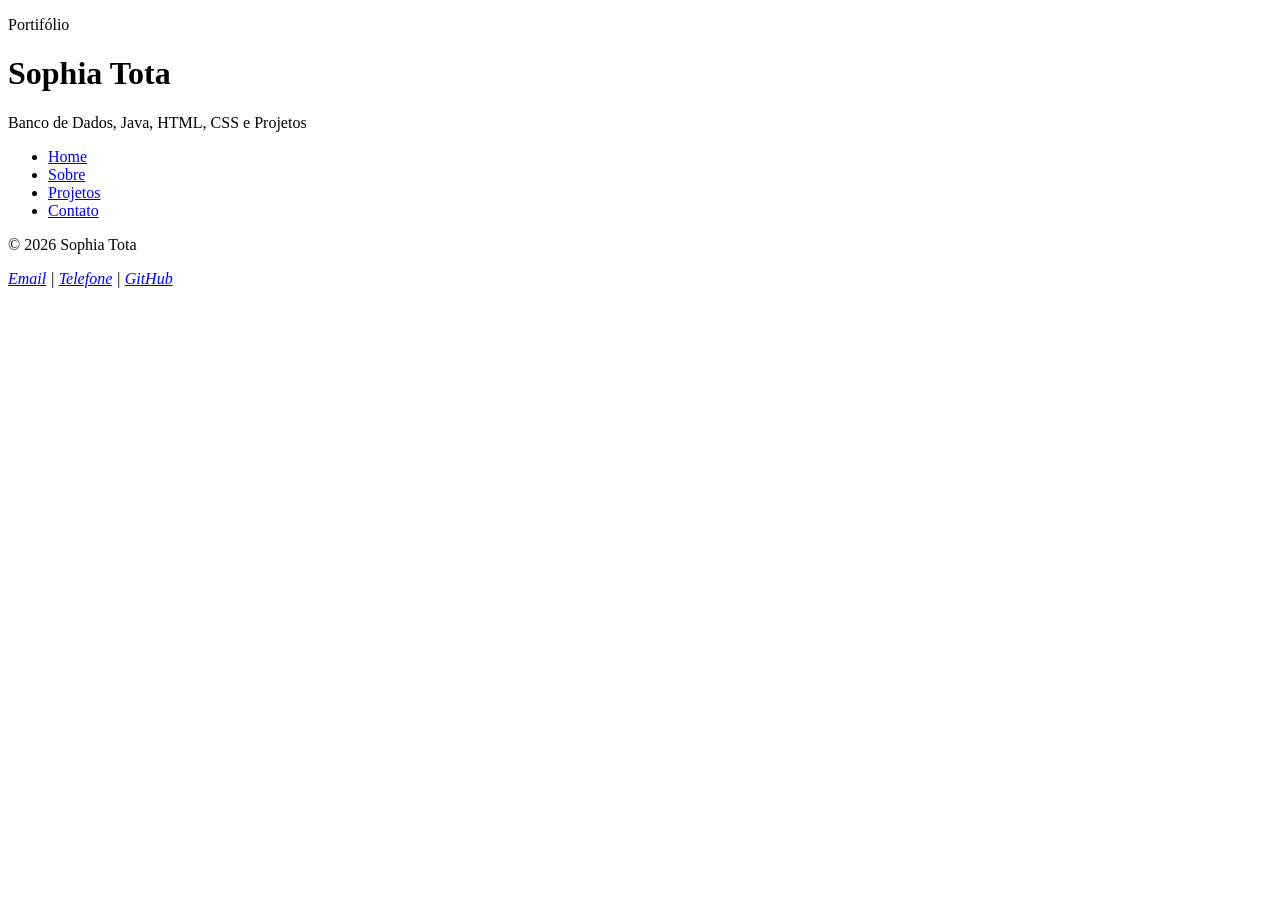
==== pages/sobre.html @ 0bbc5450 "Criação da página sobre.hmtl e do style-sobre.css" ====
<!DOCTYPE html>
<html lang="pt-br">
<head>
    <meta charset="UTF-8">
    <meta name="viewport" content="width=device-width, initial-scale=1.0">
    <title>Sobre | Sophia Tota</title>
    <link rel="stylesheet" href="../style/style-sobre.css">
    <link rel="stylesheet" href="../style/style.css">
</head>
<body>
     <header class="cabecalho">
        <div class="container">
            <p class="etiqueta">Portifólio</p>

            <h1>Sophia Tota</h1>

            <p class="subtitulo">
                Banco de Dados, Java, HTML, CSS e Projetos
            </p>

            <nav class="menu-principal">
                    <ul class="menu-lista">
                    <li><a class="menu-link" href="index.html">Home</a></li>
                    <li><a class="menu-link" href="./pages/sobre.html">Sobre</a></li>
                    <li><a class="menu-link" href="./pages/projetos.html">Projetos</a></li>
                    <li><a class="menu-link" href="./pages/contato.html">Contato</a></li>
                </ul>
            </nav>
        </div>
    </header>
    <footer class="rodape">
        <div class="container">
            <p>&copy; 2026 Sophia Tota </p>

            <address>
                <a href="sophia.ttota@gmail">Email</a>
                <span> | </span>
                <a href="tel+5515991891791">Telefone</a>
                <span> | </span>
                <a href="https://github.com/sophiatota" target="_blank">GitHub</a>

            </address>

        </div>

    </footer>
</body>
</html>
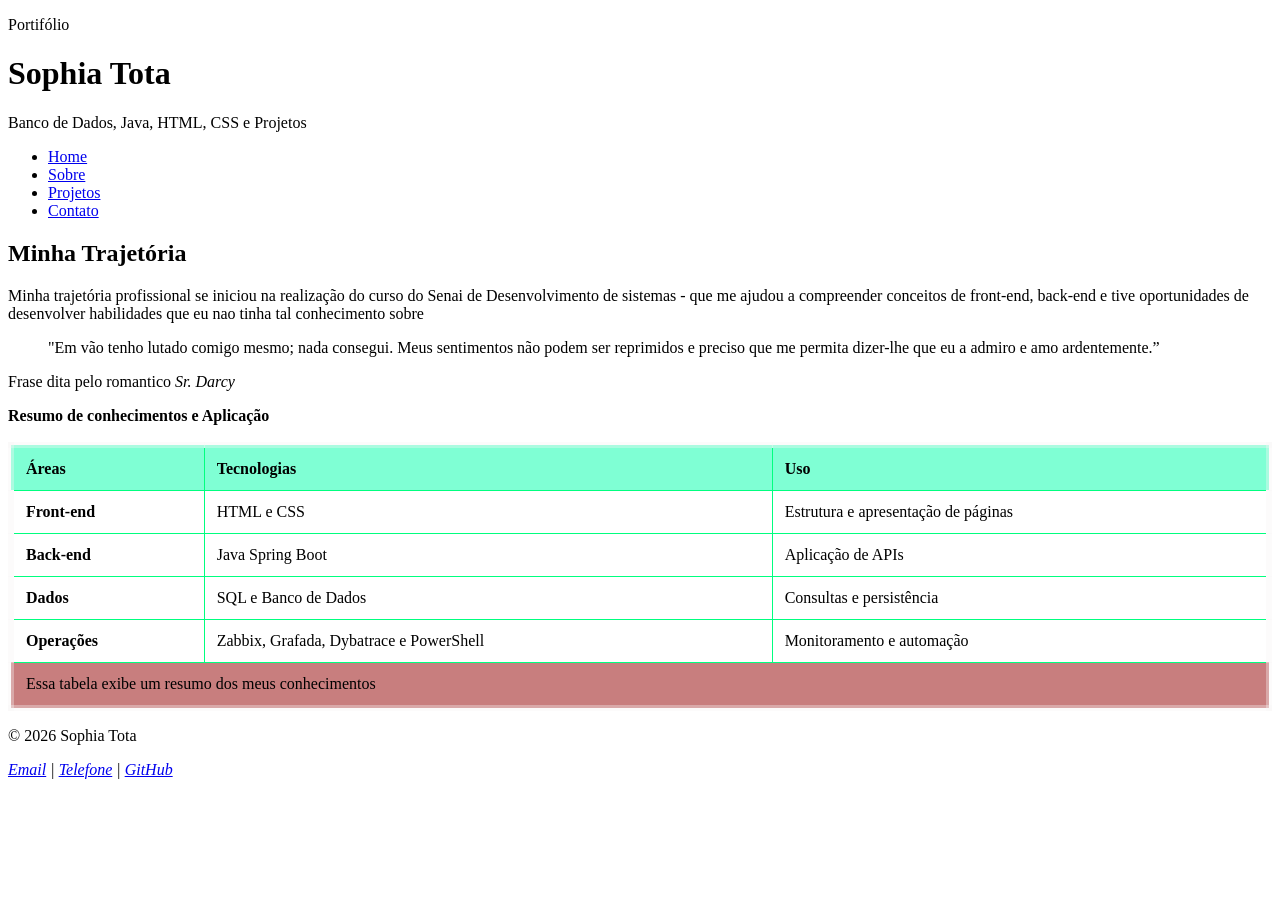
==== commit b2e13db8: "Preenchimento e estilização da página sobre.html" ====
--- a/pages/sobre.html
+++ b/pages/sobre.html
@@ -28,6 +28,70 @@
             </nav>
         </div>
     </header>
+    <main class="container">
+        <section class="secao">
+            <h2>Minha Trajetória</h2>
+            <p>
+                Minha trajetória profissional se iniciou na realização do 
+                curso do Senai de Desenvolvimento de sistemas - que me ajudou 
+                a compreender conceitos de front-end, back-end e tive oportunidades 
+                de desenvolver habilidades que eu nao tinha tal conhecimento sobre
+            </p>
+
+            <blockquote class="citacao">
+                "Em vão tenho lutado comigo mesmo; nada consegui. Meus sentimentos não podem ser reprimidos 
+                e preciso que me permita dizer-lhe que eu a admiro e amo ardentemente.” 
+            </blockquote>
+            <p>
+                Frase dita pelo romantico <cite>Sr. Darcy</cite>
+            </p>
+        </section>
+
+        <section class="secao">
+            <table class="tabela-conhecimentos">
+                <caption>Resumo de conhecimentos e Aplicação</caption>
+                    <thead>
+                        <tr>
+                            <th scope="col">Áreas</th>
+                            <th scope="col">Tecnologias</th>
+                            <th scope="col">Uso</th>
+                        </tr>
+                    </thead>
+
+                    <tbody>
+                        <tr>
+                            <th scope="row">Front-end</th>
+                            <td>HTML e CSS</td> 
+                            <td>Estrutura e apresentação de páginas </td>
+                        </tr>
+                        <tr>
+                            <th scope="row">Back-end</th>
+                            <td>Java Spring Boot</td>
+                            <td>Aplicação de APIs</td>
+                            
+                        </tr>
+                        <tr>
+                            <th scope="row">Dados</th>
+                            <td>SQL e Banco de Dados</td>
+                            <td>Consultas e persistência</td>
+                        </tr>
+                        <tr>
+                            <th scope="row">Operações</th>
+                            <td>Zabbix, Grafada, Dybatrace e PowerShell</td>
+                            <td>Monitoramento e automação</td>
+                        </tr>
+
+                        <tfoot>
+                            <tr>
+                                <td colspan="3">Essa tabela exibe um resumo dos meus conhecimentos</td>
+                            </tr>
+                        </tfoot>
+
+                    </tbody>
+            </table>
+        </section>
+
+    </main>
     <footer class="rodape">
         <div class="container">
             <p>&copy; 2026 Sophia Tota </p>
--- a/style/style-sobre.css
+++ b/style/style-sobre.css
@@ -0,0 +1,29 @@
+.tabela-conhecimentos{
+    width: 100%;
+    border: 6px solid rgba(246, 244, 244, 0.366);
+    border-collapse: collapse;
+    background-color: rgba(255, 255, 255, 0.418);
+
+}
+
+.tabela-conhecimentos caption{
+    margin-bottom: 17px;
+
+    font-weight: bold;
+    text-align: left;
+}   
+
+.tabela-conhecimentos th,
+.tabela-conhecimentos td{
+    padding: 12px;
+    text-align: left;
+    border: 1px solid springgreen;
+}
+
+.tabela-conhecimentos thead{
+    background-color: aquamarine;
+}
+.tabela-conhecimentos tfoot{
+    background-color: rgba(165, 42, 42, 0.603);
+}
+
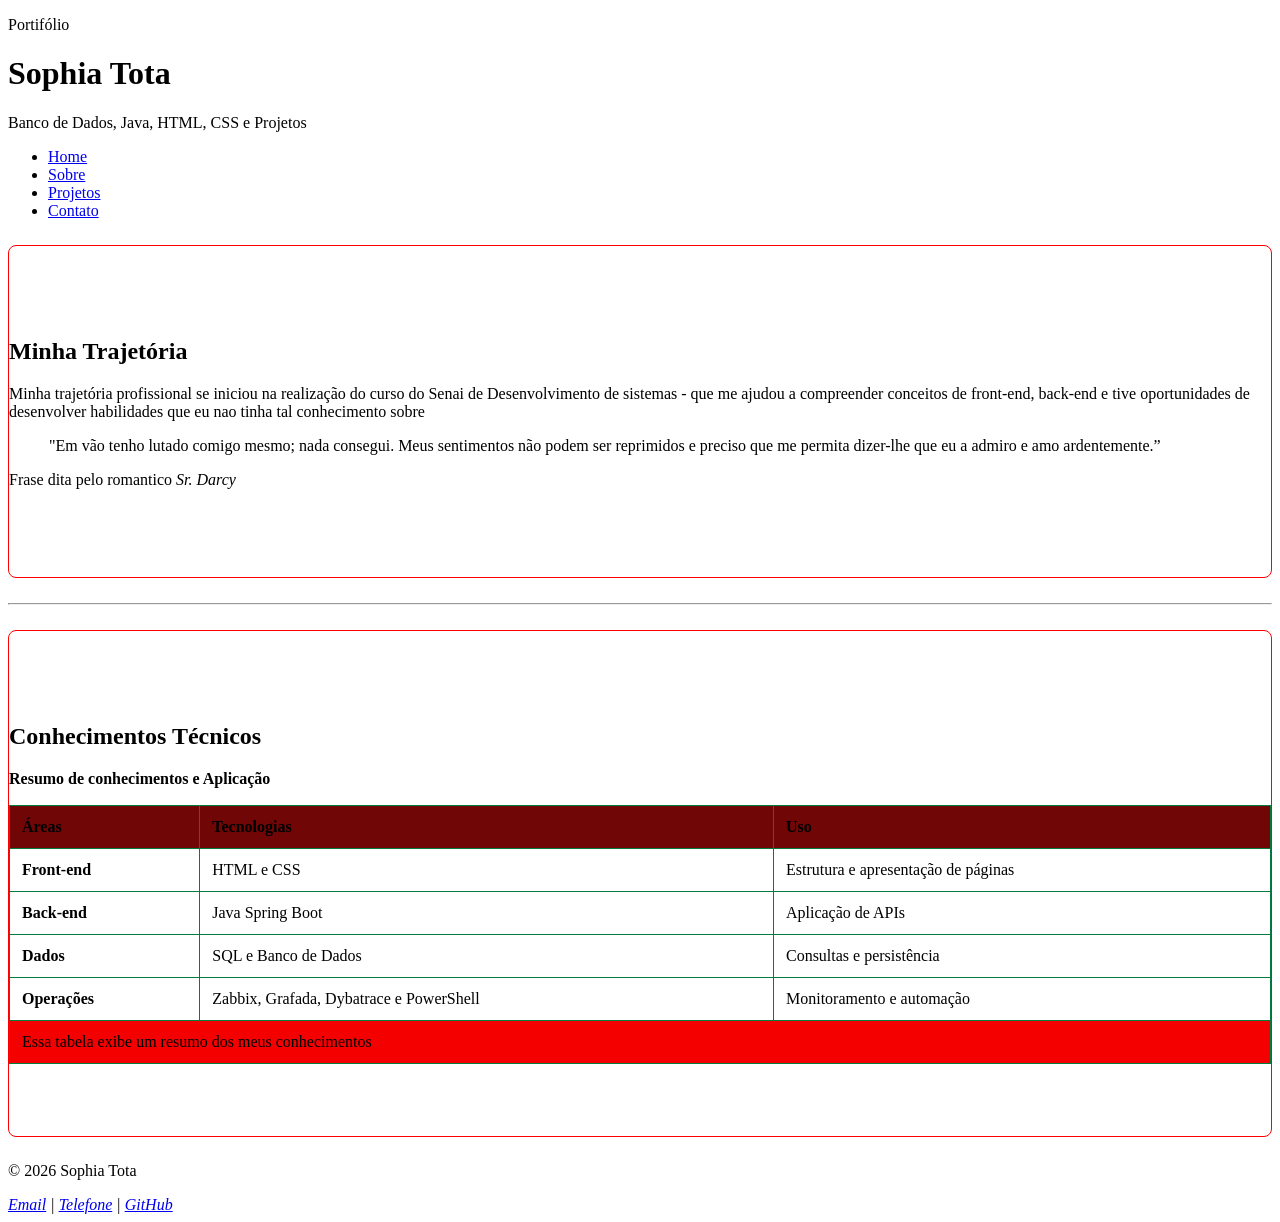
==== commit c7f587e2: "Correção da estilização das paginas sobre.html e index.html" ====
--- a/pages/sobre.html
+++ b/pages/sobre.html
@@ -4,8 +4,8 @@
     <meta charset="UTF-8">
     <meta name="viewport" content="width=device-width, initial-scale=1.0">
     <title>Sobre | Sophia Tota</title>
+    <link rel="stylesheet" href="../style/style.css">
     <link rel="stylesheet" href="../style/style-sobre.css">
-    <link rel="stylesheet" href="../style/style.css">
 </head>
 <body>
      <header class="cabecalho">
@@ -46,8 +46,9 @@
                 Frase dita pelo romantico <cite>Sr. Darcy</cite>
             </p>
         </section>
-
+        <hr>
         <section class="secao">
+            <h2>Conhecimentos Técnicos</h2>
             <table class="tabela-conhecimentos">
                 <caption>Resumo de conhecimentos e Aplicação</caption>
                     <thead>
--- a/style/style-sobre.css
+++ b/style/style-sobre.css
@@ -1,6 +1,6 @@
 .tabela-conhecimentos{
     width: 100%;
-    border: 6px solid rgba(246, 244, 244, 0.366);
+    /*border: 6px solid rgba(223, 81, 81, 0.366);*/
     border-collapse: collapse;
     background-color: rgba(255, 255, 255, 0.418);
 
@@ -17,13 +17,22 @@
 .tabela-conhecimentos td{
     padding: 12px;
     text-align: left;
-    border: 1px solid springgreen;
+    border: 1px solid rgb(6, 123, 64);
 }
 
 .tabela-conhecimentos thead{
-    background-color: aquamarine;
+    background-color: rgb(112, 6, 6);
 }
 .tabela-conhecimentos tfoot{
-    background-color: rgba(165, 42, 42, 0.603);
+    background-color: rgb(244, 0, 0);
 }
 
+.secao{
+    margin: 25px 0;
+    padding: 72px 0;
+    background-color: #ffffff;
+    border: 1px solid rgb(255, 0, 0);
+    border-radius: 8px;
+    /*padding: 1px 0*/
+    /*MUDA A MARGEEEM O ESPAÇO GIGANTEEE*/
+}
